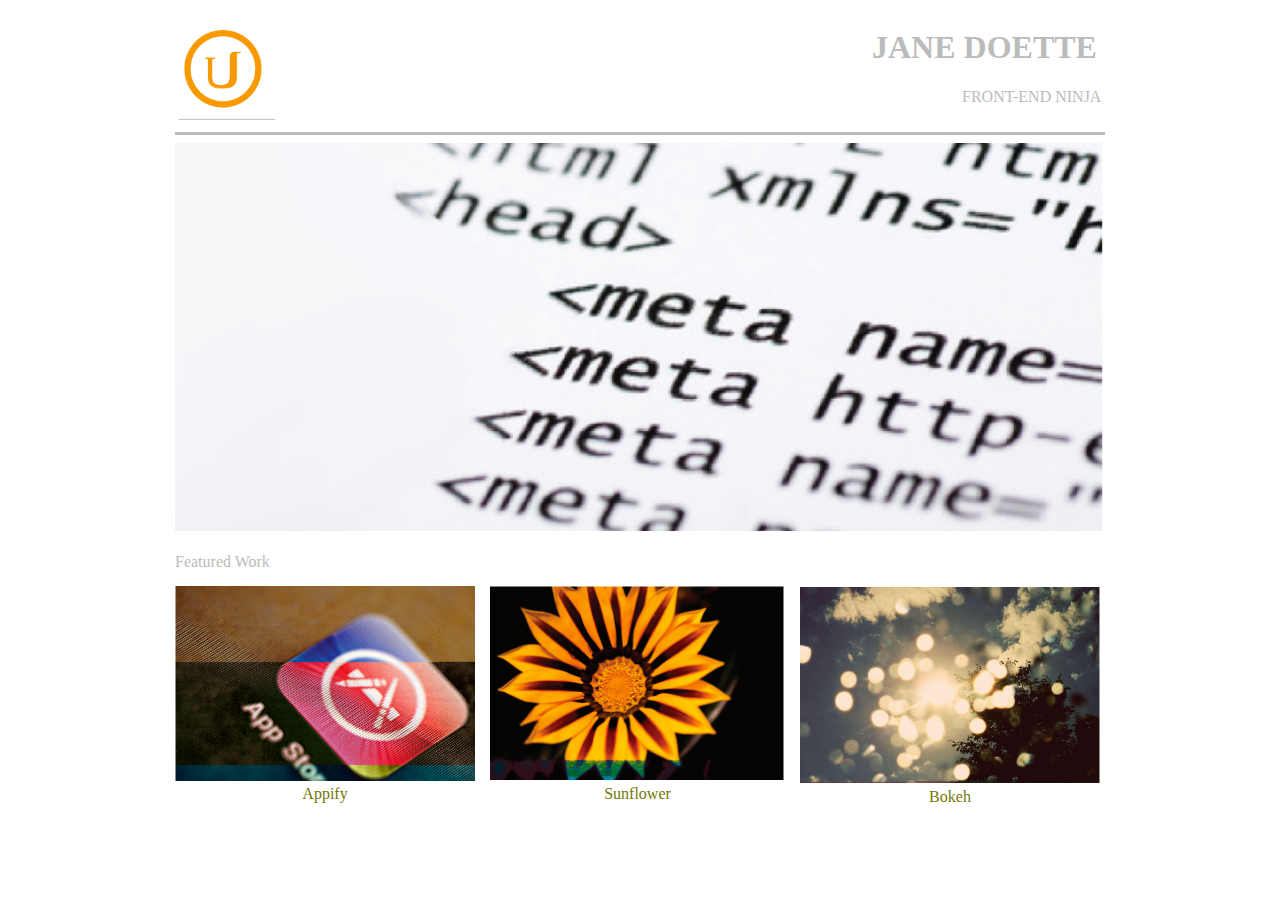
==== portfolio/index.html @ 25ef8d4c "P1-Build a portfolio" ====
﻿<!DOCTYPE html>
<html xmlns="http://www.w3.org/1999/xhtml">
<head>
    <title></title>
    <meta name="viewport" content="width=device-width,initial-scale=1">
    <link rel="stylesheet" href="StyleSheet1.css">
</head>
<body>
  <div class ="grid">
  <div class="firstRow">
       <div class ="logo-col-1"><img src="UdacityLogo.png"/></div>
       <div class ="heading-col-2">
           <div class="heading-row-1"><h1>JANE DOETTE</h1></div>
           <div class="heading-row-2">FRONT-END NINJA</div>                       
        </div>
   </div>      
    
      <div><hr></div>  
            
                      
       
        <div class ="middle">
            <img src="middleImage2.png"/>
        </div>
        </br>
        <div class ="featuredWork">
            Featured Work
        </div>
        
        <div class ="row-projects">
            <div class ="col-1">
                <img src="Appify.png"/>
                <div class ="projectName">Appify</div> 
            </div>
            <div class ="col-2">
                <img src="Sunflower.png"/>
                <div class ="projectName">Sunflower</div> 
            </div>
            <div class ="col-3">
                <img src="bokeh.png"/>
                <div class ="projectName">Bokeh</div> 
            </div>       
        </div>

    </div>
</body>
</html>
---- portfolio/StyleSheet1.css ----
.grid {
    margin: 0 auto;
    max-width: 930px;
    width: 100%;
}

.firstRow {
    display:flex;
}

.heading-col-2 {
    margin-left:575px; 
    color:#BCBBBB
}


.col-1 {
    margin-left : 0px;
    margin-top : 15px;
    margin-right: 15px;
}

.col-2 {
    margin-top : 15px;
    margin-right: 15px;
}

.col-3 {
    margin-top : 15px;
}

.heading-col-2 {
    margin-left:597px; 
    color:#BCBBBB
}

.heading-row-2 {
    margin-left: 90px;
}

.column-heading {
    display:flex;
    width:900px;
}


.featuredWork {
    color:#BCBBBB
}

.row-projects {
    display:flex;
}

.projectName {
    text-align: center;
    color:#747704
}
hr {
  border: 0;

  color: #BCBBBB;
  background-color: #BCBBBB;
  height: 3px;
}

.front-end {
    margin-left:790px;
    color:gray;  
}


h2 {
    color: red;
}
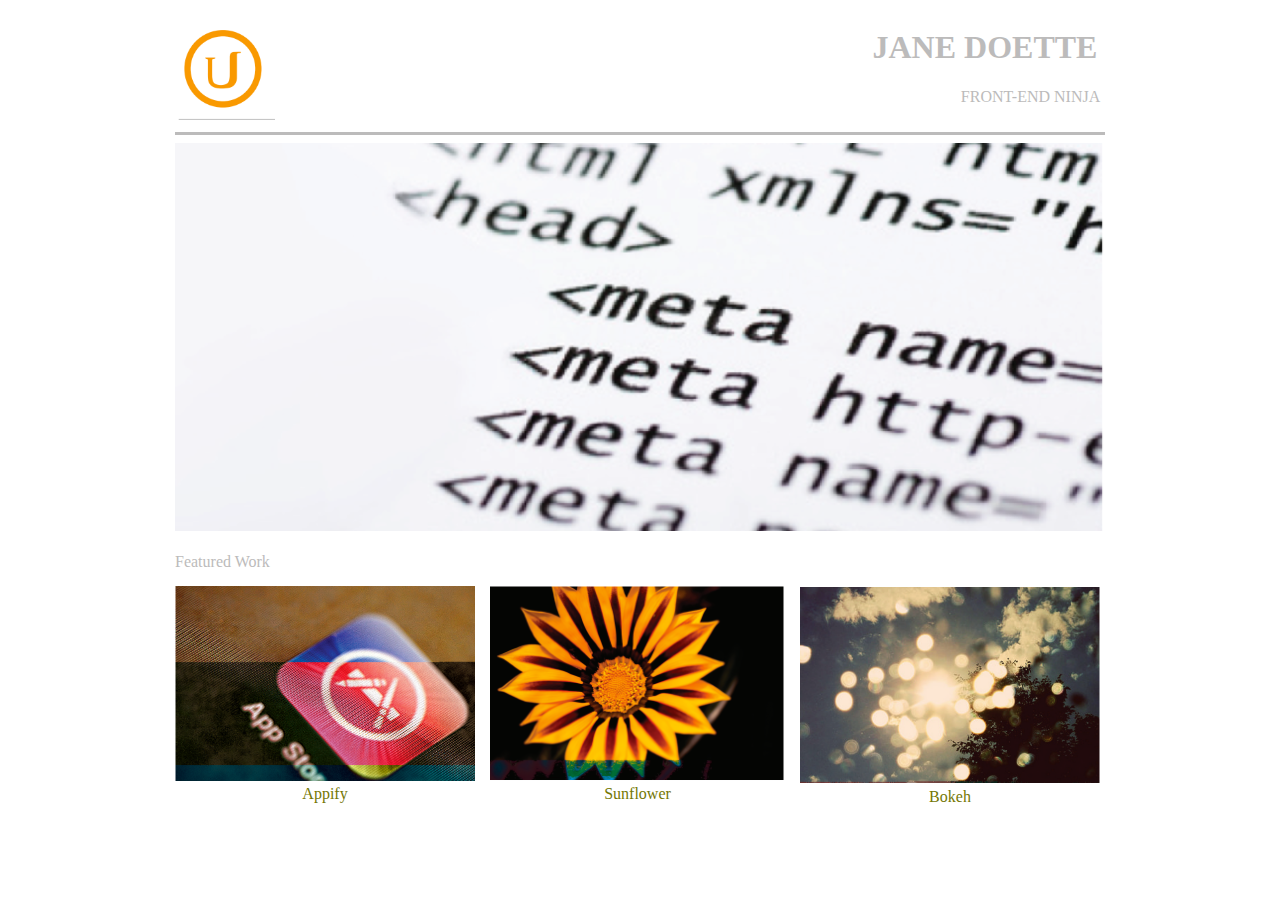
==== commit 22bc3ebb: "Made some changes" ====
--- a/portfolio/index.html
+++ b/portfolio/index.html
@@ -11,7 +11,10 @@
        <div class ="logo-col-1"><img src="UdacityLogo.png"/></div>
        <div class ="heading-col-2">
            <div class="heading-row-1"><h1>JANE DOETTE</h1></div>
-           <div class="heading-row-2">FRONT-END NINJA</div>                       
+           <div class="heading-row-2">
+               <div class ="blank-column"></div>
+              <div class="col-frontend-ninja">FRONT-END NINJA</div> 
+           </div>                       
         </div>
    </div>      
     
--- a/portfolio/StyleSheet1.css
+++ b/portfolio/StyleSheet1.css
@@ -11,10 +11,27 @@
 }
 
 .heading-col-2 {
-    margin-left:575px; 
+    width:25%;
     color:#BCBBBB
 }
 
+.logo-col-1 {
+   width:75%;
+}
+
+
+.heading-row-2 {
+    display:flex;
+    width:100%;
+}
+
+.blank-column {
+   width:38%;
+}
+
+.col-frontend-ninja {
+   width:62%
+}
 
 .col-1 {
     margin-left : 0px;
@@ -31,23 +48,8 @@
     margin-top : 15px;
 }
 
-.heading-col-2 {
-    margin-left:597px; 
-    color:#BCBBBB
-}
-
-.heading-row-2 {
-    margin-left: 90px;
-}
-
-.column-heading {
-    display:flex;
-    width:900px;
-}
-
-
 .featuredWork {
-    color:#BCBBBB
+    color:#BCBBBB;
 }
 
 .row-projects {
@@ -56,22 +58,12 @@
 
 .projectName {
     text-align: center;
-    color:#747704
+    color:#747704;
 }
+
 hr {
   border: 0;
-
   color: #BCBBBB;
   background-color: #BCBBBB;
   height: 3px;
 }
-
-.front-end {
-    margin-left:790px;
-    color:gray;  
-}
-
-
-h2 {
-    color: red;
-}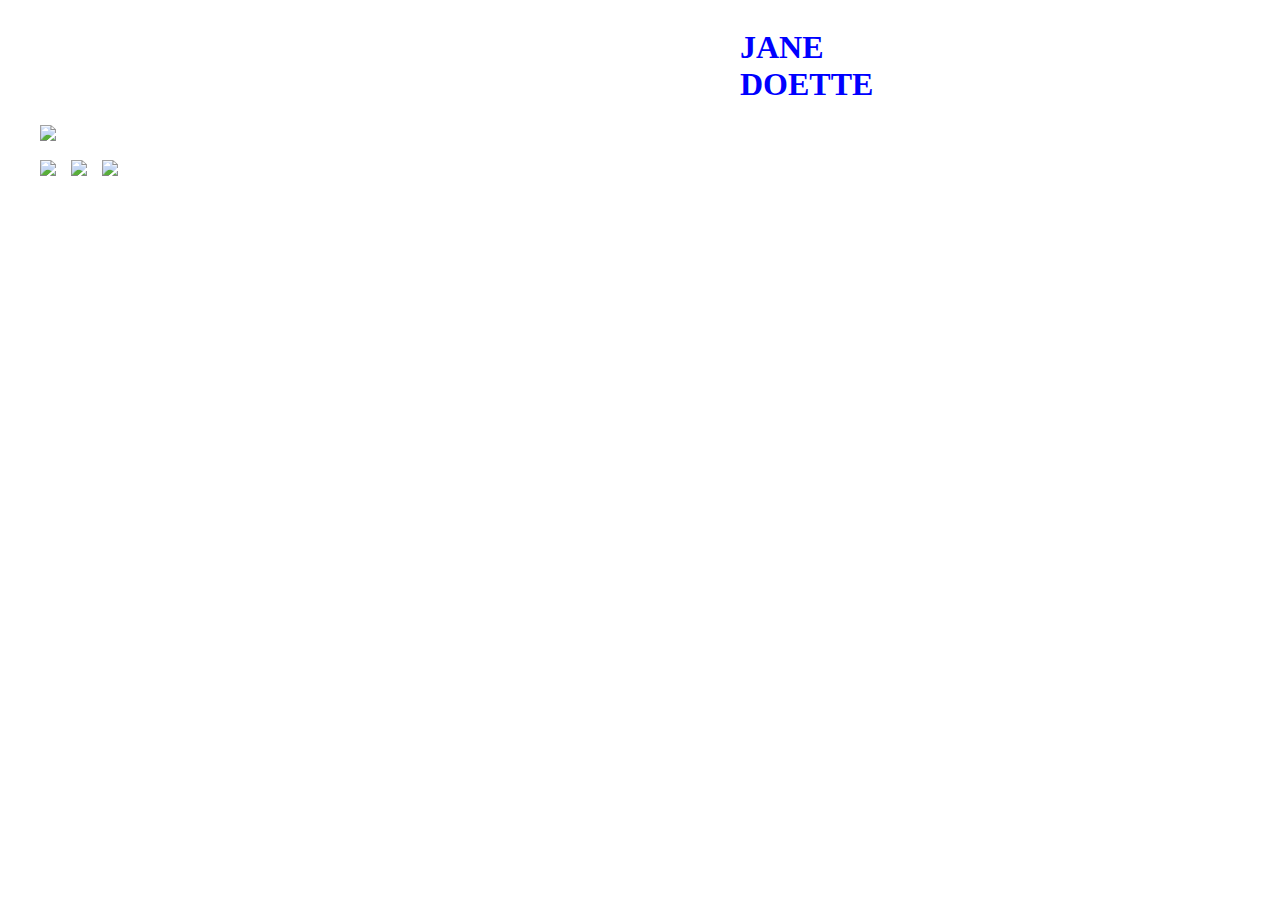
==== commit b54ec3d3: "Added media queries" ====
--- a/portfolio/index.html
+++ b/portfolio/index.html
@@ -2,49 +2,26 @@
 <html xmlns="http://www.w3.org/1999/xhtml">
 <head>
     <title></title>
-    <meta name="viewport" content="width=device-width,initial-scale=1">
     <link rel="stylesheet" href="StyleSheet1.css">
 </head>
 <body>
-  <div class ="grid">
-  <div class="firstRow">
-       <div class ="logo-col-1"><img src="UdacityLogo.png"/></div>
-       <div class ="heading-col-2">
-           <div class="heading-row-1"><h1>JANE DOETTE</h1></div>
-           <div class="heading-row-2">
-               <div class ="blank-column"></div>
-              <div class="col-frontend-ninja">FRONT-END NINJA</div> 
-           </div>                       
+    <div class ="grid">
+        <div class ="row">
+            <div class ="column-heading">
+                <div class ="heading"><h1>JANE DOETTE</h1></div>
+                <div class ="front-end">FRONT-END NINJA</div>
+                <hr size ="5">
+            </div>          
         </div>
-   </div>      
-    
-      <div><hr></div>  
-            
-                      
-       
         <div class ="middle">
-            <img src="middleImage2.png"/>
-        </div>
-        </br>
-        <div class ="featuredWork">
-            Featured Work
+            <img src="http://placehold.it/930x500"/>
         </div>
         
-        <div class ="row-projects">
-            <div class ="col-1">
-                <img src="Appify.png"/>
-                <div class ="projectName">Appify</div> 
-            </div>
-            <div class ="col-2">
-                <img src="Sunflower.png"/>
-                <div class ="projectName">Sunflower</div> 
-            </div>
-            <div class ="col-3">
-                <img src="bokeh.png"/>
-                <div class ="projectName">Bokeh</div> 
-            </div>       
+        <div class ="row">
+            <div class ="col-1"><img src="http://placehold.it/300x200"/> </div>
+            <div class ="col-2"><img src="http://placehold.it/300x200"/></div>
+            <div class ="col-3"><img src="http://placehold.it/300x200"/></div>       
         </div>
-
     </div>
 </body>
 </html>
--- a/portfolio/StyleSheet1.css
+++ b/portfolio/StyleSheet1.css
@@ -2,37 +2,14 @@
 
 .grid {
     margin: 0 auto;
-    max-width: 930px;
+    max-width: 1200px;
     width: 100%;
 }
 
-.firstRow {
+.row {
     display:flex;
+    width:1200px;   
 }
-
-.heading-col-2 {
-    width:25%;
-    color:#BCBBBB
-}
-
-.logo-col-1 {
-   width:75%;
-}
-
-
-.heading-row-2 {
-    display:flex;
-    width:100%;
-}
-
-.blank-column {
-   width:38%;
-}
-
-.col-frontend-ninja {
-   width:62%
-}
-
 .col-1 {
     margin-left : 0px;
     margin-top : 15px;
@@ -48,22 +25,33 @@
     margin-top : 15px;
 }
 
-.featuredWork {
-    color:#BCBBBB;
+.heading {
+    margin-left:700px;
+    
 }
 
-.row-projects {
+.column-heading {
+    width:1200px;
     display:flex;
-}
-
-.projectName {
-    text-align: center;
-    color:#747704;
 }
 
 hr {
   border: 0;
-  color: #BCBBBB;
-  background-color: #BCBBBB;
+  color: lightgray;
+  background-color: lightgray;
   height: 3px;
 }
+
+.front-end {
+    margin-left:790px;
+    color:gray;  
+}
+
+
+h1 {
+    color: blue;
+}
+
+h2 {
+    color: red;
+}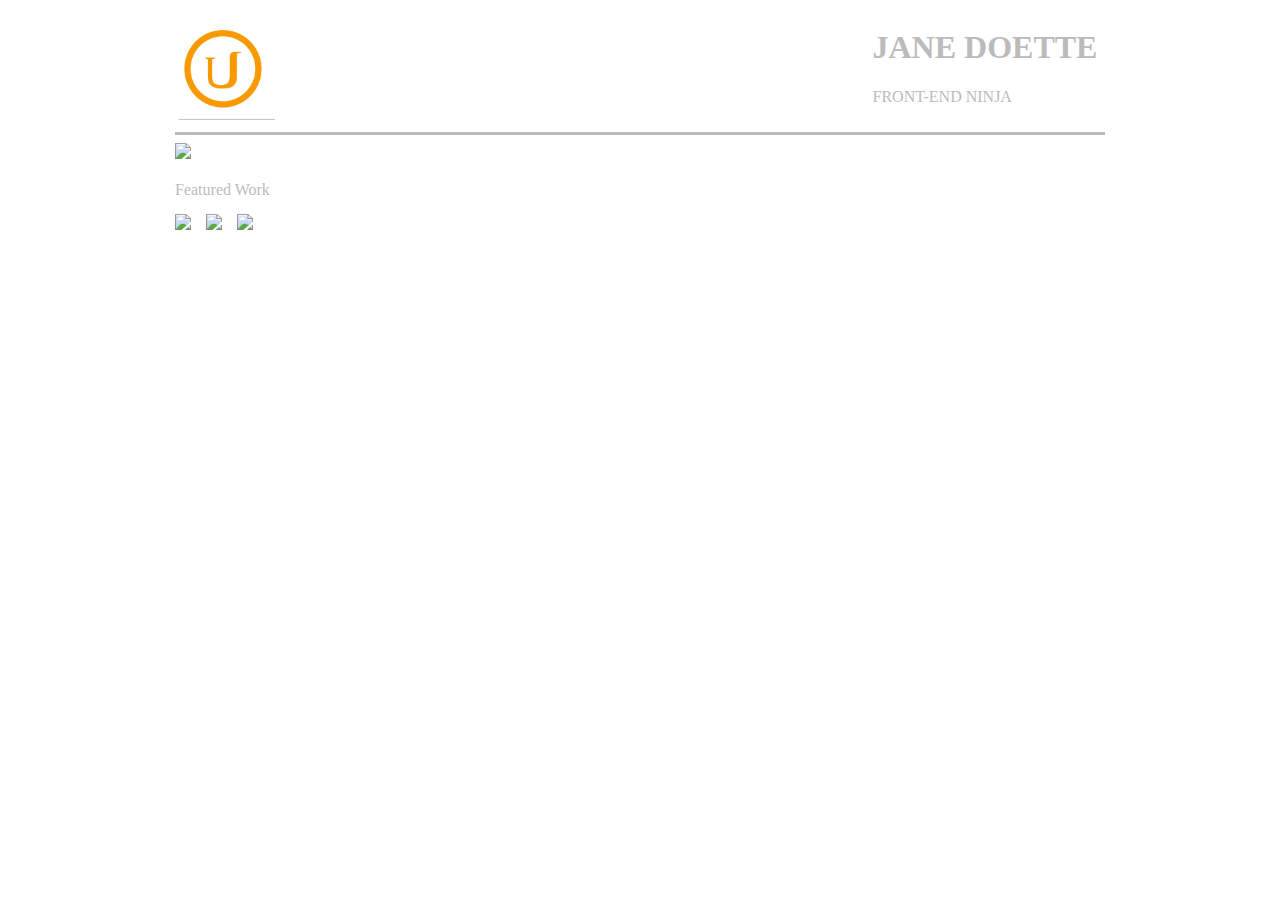
==== commit c28592c2: "Added new media queries" ====
--- a/portfolio/index.html
+++ b/portfolio/index.html
@@ -2,22 +2,32 @@
 <html xmlns="http://www.w3.org/1999/xhtml">
 <head>
     <title></title>
+
+    <meta name=viewport content="width=device-width, initial-scale=1">
+
     <link rel="stylesheet" href="StyleSheet1.css">
 </head>
 <body>
     <div class ="grid">
-        <div class ="row">
+        <div class ="first-row">
+            <div class="column-logo"><img src="UdacityLogo.png"></div>
             <div class ="column-heading">
-                <div class ="heading"><h1>JANE DOETTE</h1></div>
-                <div class ="front-end">FRONT-END NINJA</div>
-                <hr size ="5">
-            </div>          
+                <div class ="row-heading"><h1>JANE DOETTE</h1></div>
+                <div class ="row-front-end">FRONT-END NINJA</div>
+            </div>
+
         </div>
+
+        <hr size ="5">
         <div class ="middle">
             <img src="http://placehold.it/930x500"/>
         </div>
+
+        </br>
+
+        <div class = "featuredWork">Featured Work</div>
         
-        <div class ="row">
+        <div class ="row-projects">
             <div class ="col-1"><img src="http://placehold.it/300x200"/> </div>
             <div class ="col-2"><img src="http://placehold.it/300x200"/></div>
             <div class ="col-3"><img src="http://placehold.it/300x200"/></div>       
--- a/portfolio/StyleSheet1.css
+++ b/portfolio/StyleSheet1.css
@@ -2,13 +2,13 @@
 
 .grid {
     margin: 0 auto;
-    max-width: 1200px;
+    max-width: 930px;
     width: 100%;
 }
 
-.row {
+.first-row {
     display:flex;
-    width:1200px;   
+    /*width:1200px;  */
 }
 .col-1 {
     margin-left : 0px;
@@ -25,33 +25,36 @@
     margin-top : 15px;
 }
 
-.heading {
-    margin-left:700px;
-    
+.column-logo{
+    width:75%;
+}
+.column-heading {
+    width:25%;
+    color:#BCBBBB;
 }
 
-.column-heading {
-    width:1200px;
+.row-projects{
     display:flex;
+}
+
+.featuredWork{
+    color:#BCBBBB;
 }
 
 hr {
   border: 0;
-  color: lightgray;
-  background-color: lightgray;
+  background-color: #BCBBBB;
   height: 3px;
 }
 
-.front-end {
-    margin-left:790px;
-    color:gray;  
+@media screen and (max-width: 700px){
+    .column-logo{
+        width:100%;
+    }
+
+    .column-heading{
+        width:100%;
+    }
 }
 
 
-h1 {
-    color: blue;
-}
-
-h2 {
-    color: red;
-}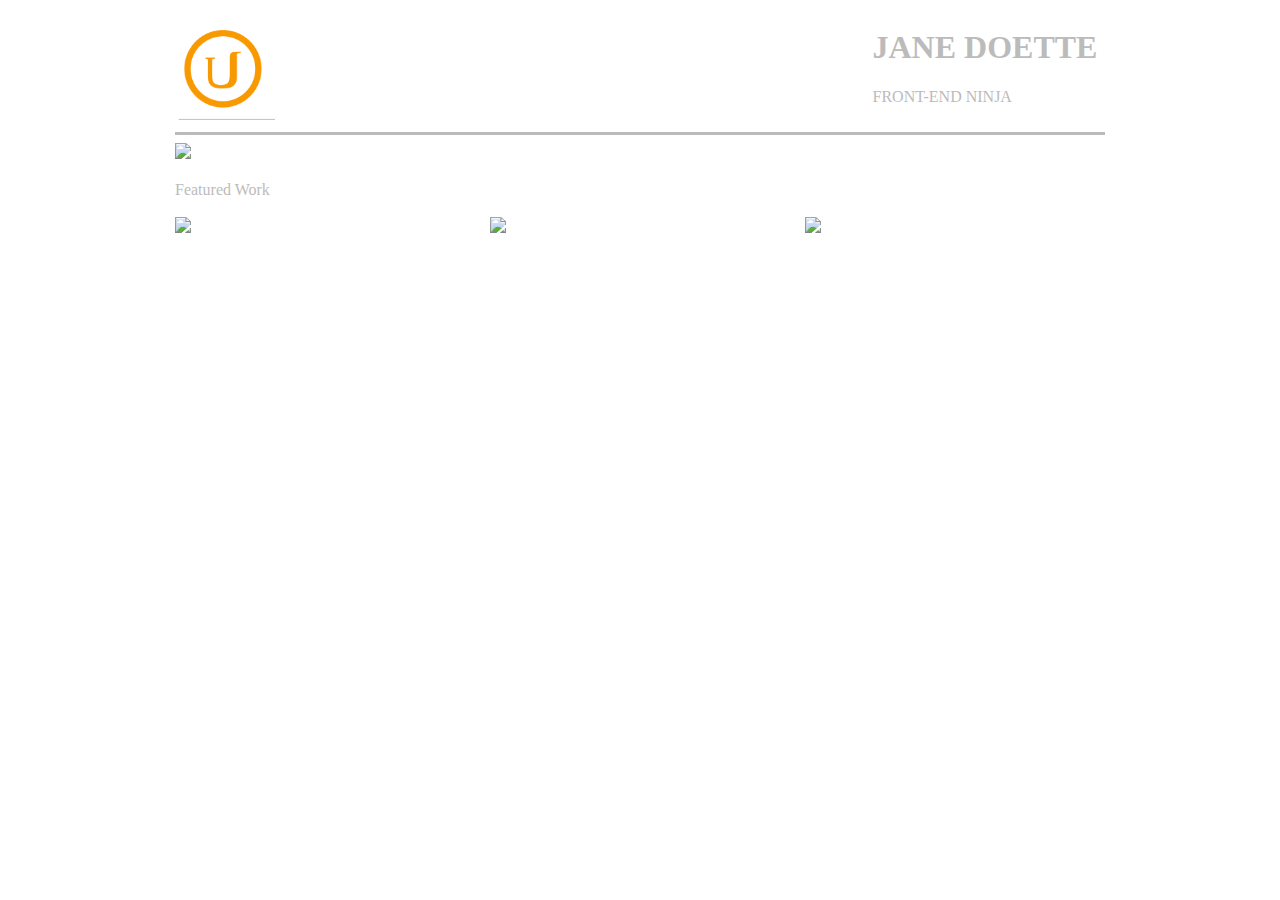
==== commit 1c5d9e96: "removed margins and added widths" ====
--- a/portfolio/index.html
+++ b/portfolio/index.html
@@ -26,10 +26,13 @@
         </br>
 
         <div class = "featuredWork">Featured Work</div>
-        
+
+        </br>
         <div class ="row-projects">
             <div class ="col-1"><img src="http://placehold.it/300x200"/> </div>
+            <div class = col-blank></div>
             <div class ="col-2"><img src="http://placehold.it/300x200"/></div>
+            <div class = col-blank></div>
             <div class ="col-3"><img src="http://placehold.it/300x200"/></div>       
         </div>
     </div>
--- a/portfolio/StyleSheet1.css
+++ b/portfolio/StyleSheet1.css
@@ -11,18 +11,25 @@
     /*width:1200px;  */
 }
 .col-1 {
-    margin-left : 0px;
+   /* margin-left : 0px;
     margin-top : 15px;
-    margin-right: 15px;
+    margin-right: 15px;*/
+    width:32.26%;
 }
 
 .col-2 {
-    margin-top : 15px;
-    margin-right: 15px;
+   /* margin-top : 15px;
+    margin-right: 15px;*/
+    width:32.26%;
 }
 
 .col-3 {
-    margin-top : 15px;
+   /* margin-top : 15px;*/
+    width:32.26%;
+}
+
+.col-blank{
+    width: 1.61%;
 }
 
 .column-logo{
@@ -47,7 +54,7 @@
   height: 3px;
 }
 
-@media screen and (max-width: 700px){
+@media screen and (max-width: 930px){
     .column-logo{
         width:100%;
     }
@@ -58,3 +65,5 @@
 }
 
 
+
+
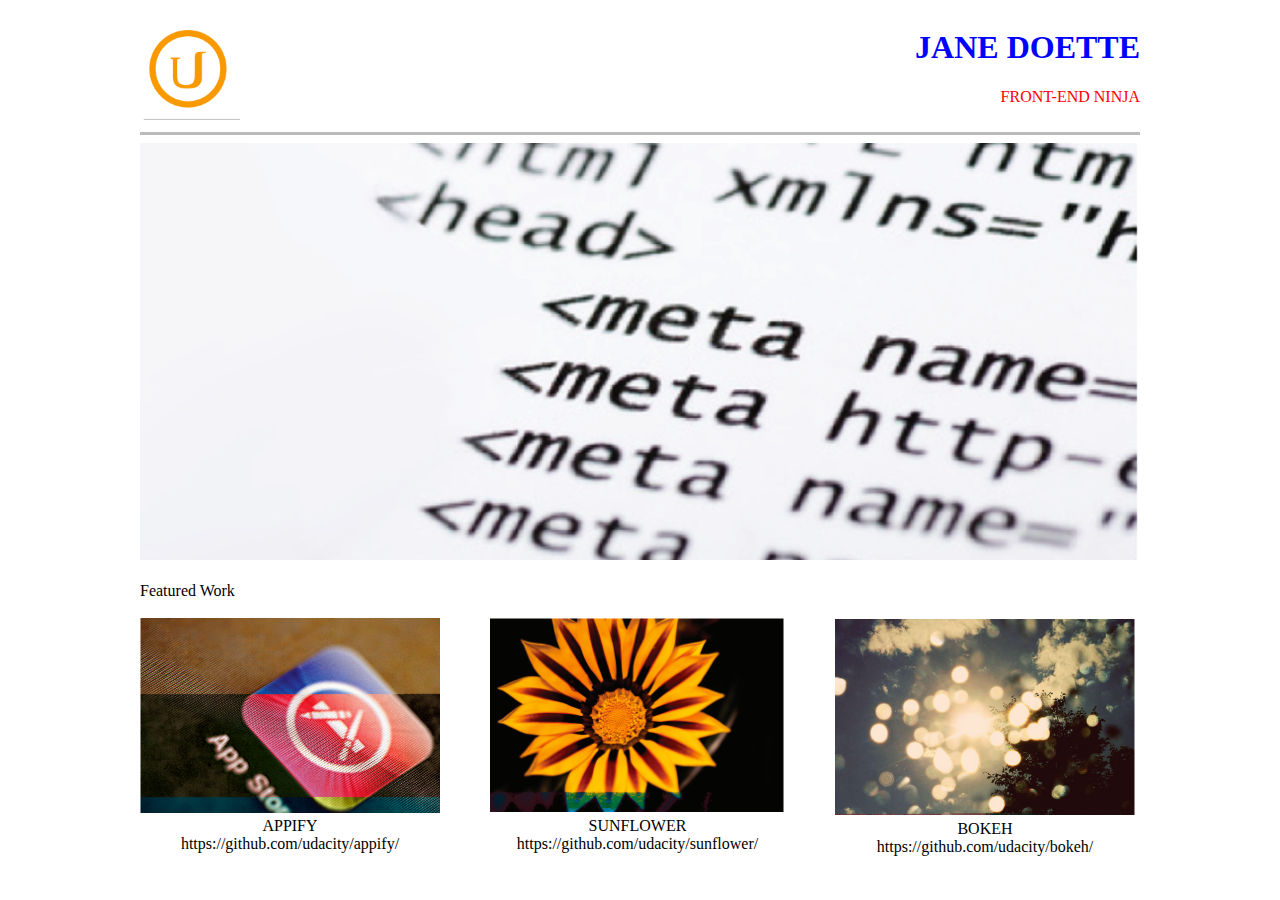
==== commit 4aa43d83: "redesigned index.html" ====
--- a/portfolio/index.html
+++ b/portfolio/index.html
@@ -5,7 +5,7 @@
 
     <meta name=viewport content="width=device-width, initial-scale=1">
 
-    <link rel="stylesheet" href="StyleSheet1.css">
+    <link rel="stylesheet" href="style.css">
 </head>
 <body>
     <div class ="grid">
@@ -20,7 +20,7 @@
 
         <hr size ="5">
         <div class ="middle">
-            <img src="http://placehold.it/930x500"/>
+            <img src="middleImage2.png"/>
         </div>
 
         </br>
@@ -29,11 +29,21 @@
 
         </br>
         <div class ="row-projects">
-            <div class ="col-1"><img src="http://placehold.it/300x200"/> </div>
+            <div class ="col-1"><img src="Appify.png"/>
+                <div id = "appify">APPIFY</div>
+                <div id = "github_appify">https://github.com/udacity/appify/</div>
+            </div>
             <div class = col-blank></div>
-            <div class ="col-2"><img src="http://placehold.it/300x200"/></div>
+            <div class ="col-2"><img src="Sunflower.png"/>
+                <div id = "sunflower">SUNFLOWER</div>
+                <div id = "github_sunflower">https://github.com/udacity/sunflower/</div>
+            </div>
             <div class = col-blank></div>
-            <div class ="col-3"><img src="http://placehold.it/300x200"/></div>       
+            <div class ="col-3"><img src="bokeh.png"/>
+                <div id = "bokeh">BOKEH</div>
+                <div id = "github_bokeh">https://github.com/udacity/bokeh/</div>
+            </div>
+        </div>
         </div>
     </div>
 </body>
--- a/portfolio/style.css
+++ b/portfolio/style.css
@@ -0,0 +1,69 @@
+.grid {
+    margin: 0 auto;
+    max-width: 1000px;
+    width: 100%;
+}
+
+.first-row {
+    display:flex;
+}
+
+.row-projects{
+    width:100%;
+    display:flex;
+}
+
+.column-logo{
+    width:75%
+}
+
+.column-heading{
+    width:25%
+}
+
+.row-heading{
+    width:100%;
+    color:blue;
+    text-align: right;
+}
+
+.row-front-end{
+    color:red;
+    text-align: right;
+}
+
+.col-blank{
+    width :5%;
+}
+
+hr {
+  border: 0;
+  background-color: #BCBBBB;
+  height: 3px;
+}
+
+#appify{
+   text-align: center;
+}
+
+#sunflower{
+    text-align: center;
+}
+
+#bokeh{
+    text-align: center;
+}
+
+#github_appify{
+   text-align: center;
+}
+
+#github_sunflower{
+    text-align: center;
+}
+
+#github_bokeh{
+    text-align: center;
+}
+
+
